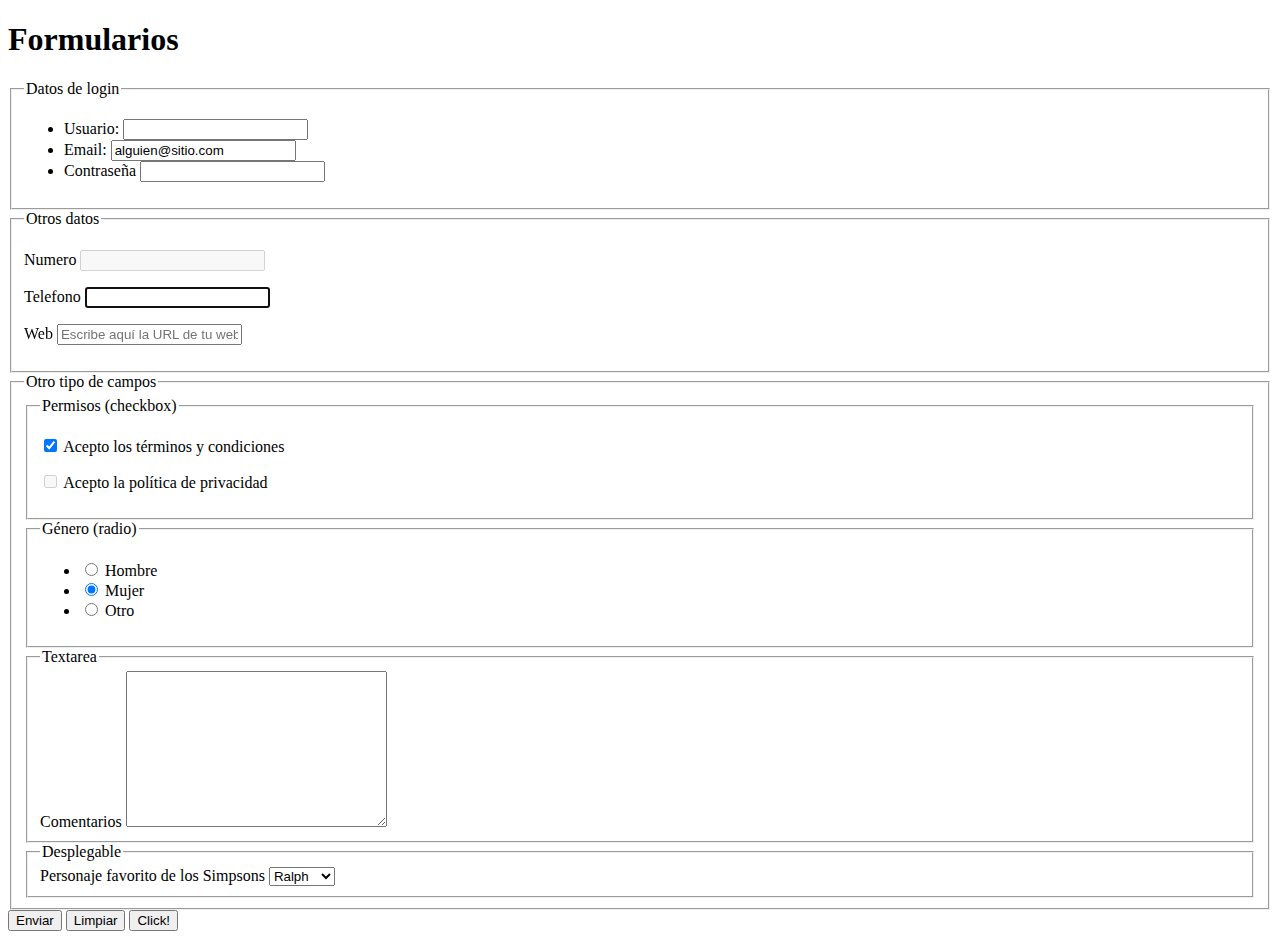
==== 3-SitioWeb/INDEX.html @ 35d1fb17 "comit-2" ====
<!DOCTYPE html>
<html>
  <head>
    <title>Formularios</title>
    <meta charset="utf-8" />
  </head>
  <body>
    <header>
      <h1>Formularios</h1>
    </header>

    <form action="">
      <fieldset>
        <legend>Datos de login</legend>
        <ul>
          <li>
            <label for="usuario">Usuario:</label>
            <input type="text" id="usuario" name="usuario" required />
          </li>
          <li>
            <label for="email">Email:</label>
            <input
              type="email"
              id="email"
              name="email"
              readonly
              value="alguien@sitio.com"
            />
          </li>
          <li>
            <label for="password">Contraseña</label>
            <input type="password" id="password" name="pass" required />
          </li>
        </ul>
      </fieldset>
      <fieldset>
        <legend>Otros datos</legend>
        <p>
          <label for="num">Numero</label>
          <input type="number" id="num" name="num" disabled />
        </p>
        <p>
          <label for="tel">Telefono</label>
          <input type="tel" id="tel" name="tel" autofocus />
        </p>
        <p>
          <label for="web">Web</label>
          <input
            type="url"
            id="web"
            name="web"
            placeholder="Escribe aquí la URL de tu web"
          />
        </p>
      </fieldset>
      <fieldset>
        <legend>Otro tipo de campos</legend>

        <fieldset>
          <legend>Permisos (checkbox)</legend>

          <p>
            <!-- Con el atributo checked se marca -->
            <input checked type="checkbox" id="check" name="check" />
            <label for="check">Acepto los términos y condiciones</label>
          </p>
          <p>
            <input disabled type="checkbox" id="check2" name="check" />
            <label for="check2">Acepto la política de privacidad</label>
          </p>
        </fieldset>

        <fieldset>
          <legend>Género (radio)</legend>
          <ul>
            <li>
              <input type="radio" id="man" name="gender" required />
              <label for="man">Hombre</label>
            </li>
            <li>
              <input checked type="radio" id="woman" name="gender" />
              <label for="woman">Mujer</label>
            </li>
            <li>
              <input type="radio" id="other" name="gender" />
              <label for="other">Otro</label>
            </li>
          </ul>
        </fieldset>

        <fieldset>
          <legend>Textarea</legend>
          <label for="comentarios">Comentarios</label>
          <textarea
            name="comentarios"
            id="comentarios"
            cols="30"
            rows="10"
          ></textarea>
        </fieldset>

        <fieldset>
          <legend>Desplegable</legend>
          <label for="simpsons">Personaje favorito de los Simpsons</label>
          <select name="simpsons" id="simpsons">
            <option value="padre">Homer</option>
            <option value="2">Marge</option>
            <option value="">Lisa</option>
            <option value="">Bart</option>
            <option value="">Maggie</option>
            <option selected value="">Ralph</option>
          </select>
        </fieldset>
      </fieldset>

      <!-- type="submit no hace falta ponerlo" -->
      <button type="submit">Enviar</button>
      <button type="reset">Limpiar</button>
      <button type="button">Click!</button>
    </form>
  </body>
</html>
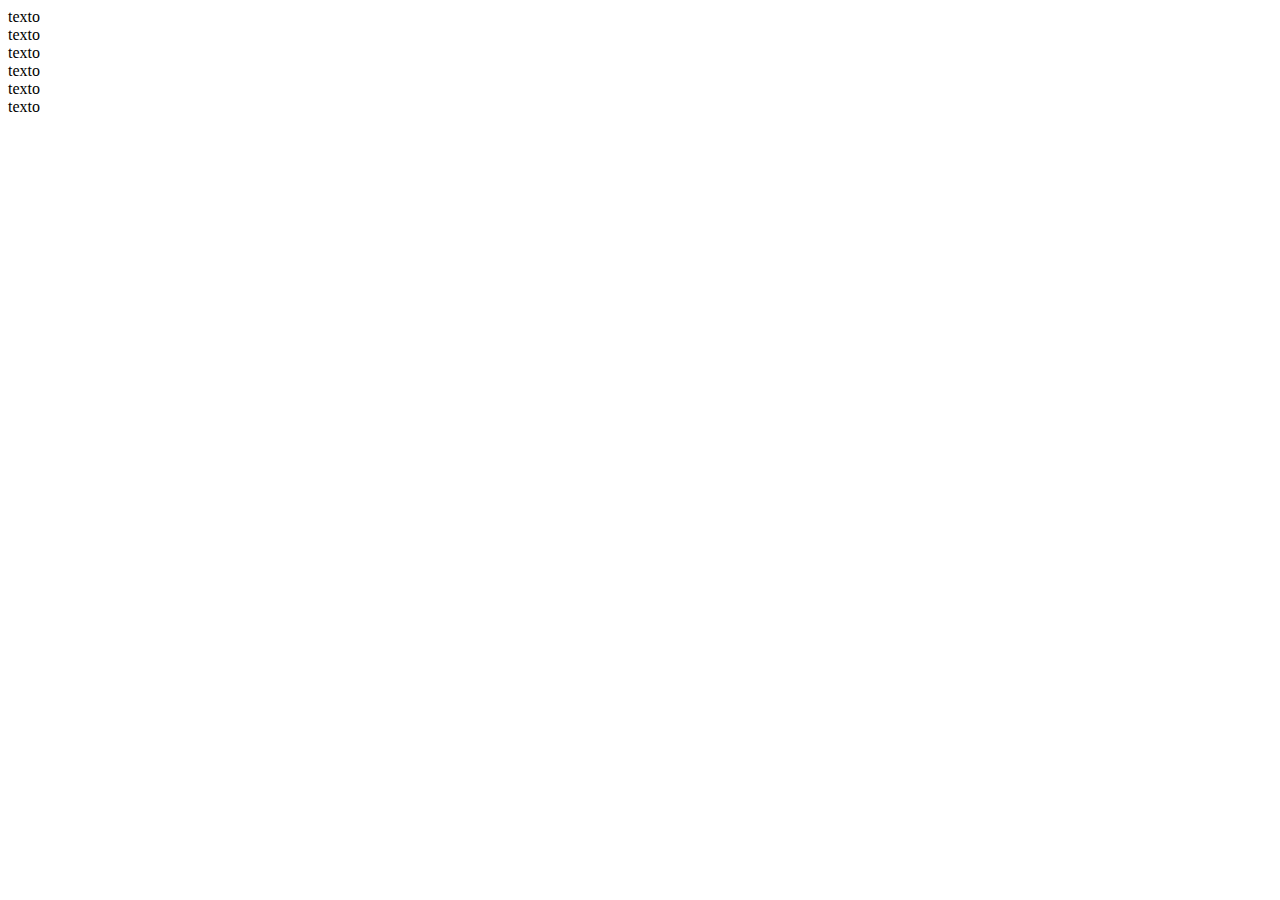
==== commit 8875bc5d: "comit-3" ====
--- a/3-SitioWeb/INDEX.html
+++ b/3-SitioWeb/INDEX.html
@@ -1,122 +1,25 @@
 <!DOCTYPE html>
-<html>
+<html lang="en">
   <head>
-    <title>Formularios</title>
-    <meta charset="utf-8" />
+    <meta charset="UTF-8" />
+    <meta http-equiv="X-UA-Compatible" content="IE=edge" />
+    <meta name="viewport" content="width=device-width, initial-scale=1.0" />
+    <title>Document</title>
+    <link rel="stylesheet" href="/3-SitioWeb/INDEX.html" />
   </head>
   <body>
-    <header>
-      <h1>Formularios</h1>
-    </header>
+    <div id="color">texto</div>
+    <div class="img">texto</div>
+    <div class="img no-repeat">texto</div>
+    <div class="img2 cover">texto</div>
+    <div class="img2 contain">texto</div>
+    <div class="img2 def">texto</div>
 
-    <form action="">
-      <fieldset>
-        <legend>Datos de login</legend>
-        <ul>
-          <li>
-            <label for="usuario">Usuario:</label>
-            <input type="text" id="usuario" name="usuario" required />
-          </li>
-          <li>
-            <label for="email">Email:</label>
-            <input
-              type="email"
-              id="email"
-              name="email"
-              readonly
-              value="alguien@sitio.com"
-            />
-          </li>
-          <li>
-            <label for="password">Contraseña</label>
-            <input type="password" id="password" name="pass" required />
-          </li>
-        </ul>
-      </fieldset>
-      <fieldset>
-        <legend>Otros datos</legend>
-        <p>
-          <label for="num">Numero</label>
-          <input type="number" id="num" name="num" disabled />
-        </p>
-        <p>
-          <label for="tel">Telefono</label>
-          <input type="tel" id="tel" name="tel" autofocus />
-        </p>
-        <p>
-          <label for="web">Web</label>
-          <input
-            type="url"
-            id="web"
-            name="web"
-            placeholder="Escribe aquí la URL de tu web"
-          />
-        </p>
-      </fieldset>
-      <fieldset>
-        <legend>Otro tipo de campos</legend>
-
-        <fieldset>
-          <legend>Permisos (checkbox)</legend>
-
-          <p>
-            <!-- Con el atributo checked se marca -->
-            <input checked type="checkbox" id="check" name="check" />
-            <label for="check">Acepto los términos y condiciones</label>
-          </p>
-          <p>
-            <input disabled type="checkbox" id="check2" name="check" />
-            <label for="check2">Acepto la política de privacidad</label>
-          </p>
-        </fieldset>
-
-        <fieldset>
-          <legend>Género (radio)</legend>
-          <ul>
-            <li>
-              <input type="radio" id="man" name="gender" required />
-              <label for="man">Hombre</label>
-            </li>
-            <li>
-              <input checked type="radio" id="woman" name="gender" />
-              <label for="woman">Mujer</label>
-            </li>
-            <li>
-              <input type="radio" id="other" name="gender" />
-              <label for="other">Otro</label>
-            </li>
-          </ul>
-        </fieldset>
-
-        <fieldset>
-          <legend>Textarea</legend>
-          <label for="comentarios">Comentarios</label>
-          <textarea
-            name="comentarios"
-            id="comentarios"
-            cols="30"
-            rows="10"
-          ></textarea>
-        </fieldset>
-
-        <fieldset>
-          <legend>Desplegable</legend>
-          <label for="simpsons">Personaje favorito de los Simpsons</label>
-          <select name="simpsons" id="simpsons">
-            <option value="padre">Homer</option>
-            <option value="2">Marge</option>
-            <option value="">Lisa</option>
-            <option value="">Bart</option>
-            <option value="">Maggie</option>
-            <option selected value="">Ralph</option>
-          </select>
-        </fieldset>
-      </fieldset>
-
-      <!-- type="submit no hace falta ponerlo" -->
-      <button type="submit">Enviar</button>
-      <button type="reset">Limpiar</button>
-      <button type="button">Click!</button>
-    </form>
+    <figure>
+      <img
+        src="https://upload.wikimedia.org/wikipedia/commons/thumb/4/47/PNG_transparency_demonstration_1.png/640px-PNG_transparency_demonstration_1.png"
+        alt=""
+      />
+    </figure>
   </body>
 </html>
